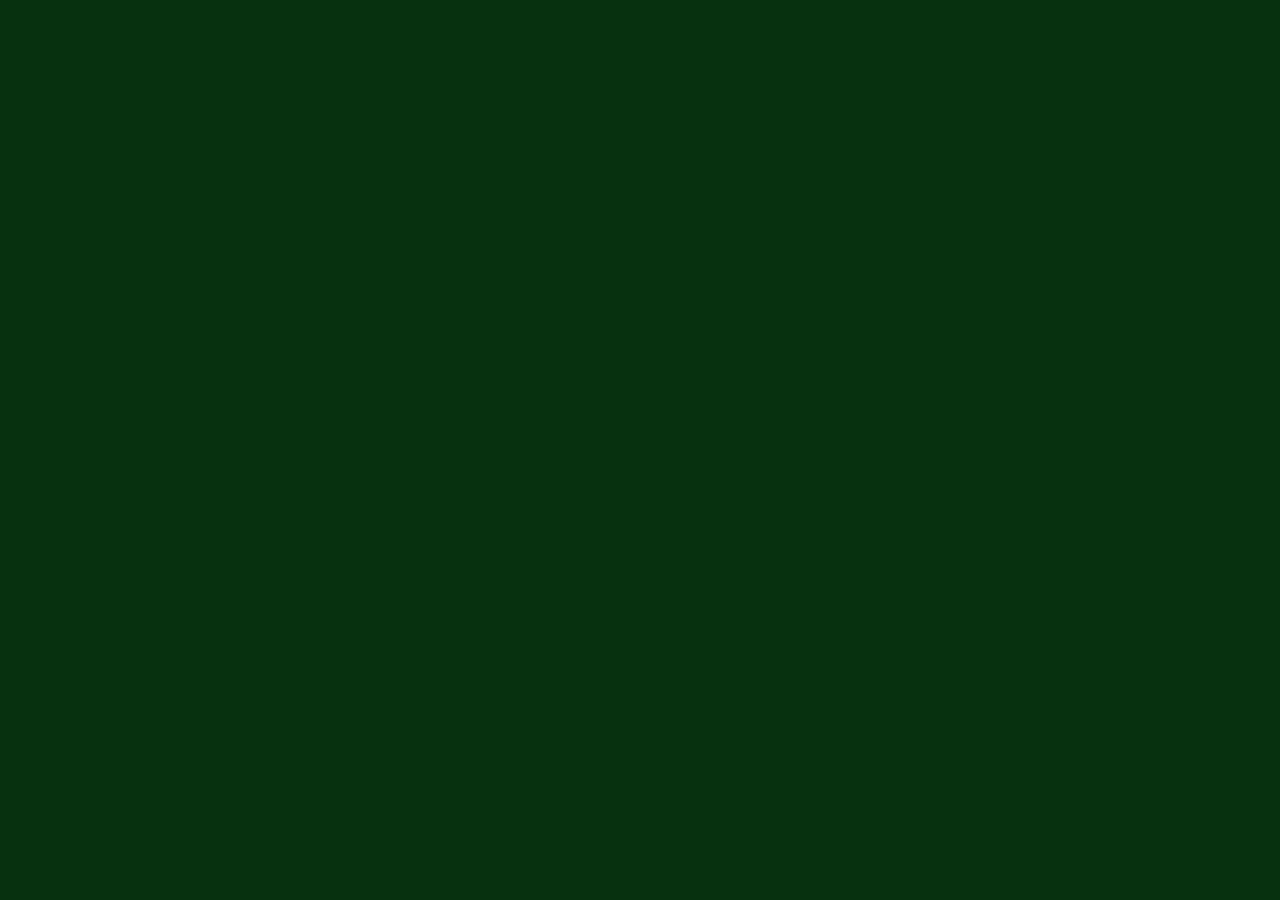
==== about.html @ 5fae5c5b "first commit" ====
<!DOCTYPE html>
<html lang="en">
<head>
    <meta charset="UTF-8">
    <meta name="viewport" content="width=device-width, initial-scale=1.0">
    <link rel="stylesheet" href="style.css">
    <title>Document</title>
</head>
<body>
    
</body>
</html>
---- style.css ----
body {
  background-color:#07310f;
}

.hero-text {
  font-family: "California Paradise";
  color:#7ed942;
  position: absolute;
  margin-left: 40px;
  font-size: 150px;
  text-shadow: 4px 4px 16px #012508;
}

.hero-image{
  background-image: url("images/pexels-alari-tammsalu-10879254.jpg");
  height: 500px;
  background-position: center;
  background-repeat: no-repeat;
background-size: cover;
opacity: 60%;
}

ul {
  list-style-type: none;
  margin: 0;
  padding: 0;
  overflow: hidden;
  background-color: #0c4820;
}

li {
  float: left;
}

li a {
  display: block;
  color: rgb(200, 255, 164);
  text-align: center;
  padding: 14px 16px;
  text-decoration: none;
}

li a:hover {
  background-color: #248f26;
}

.navigation {
  font-family:'Franklin Gothic Medium', 'Arial Narrow', Arial, sans-serif;
  font-weight: 400;
  font-size: large;
}
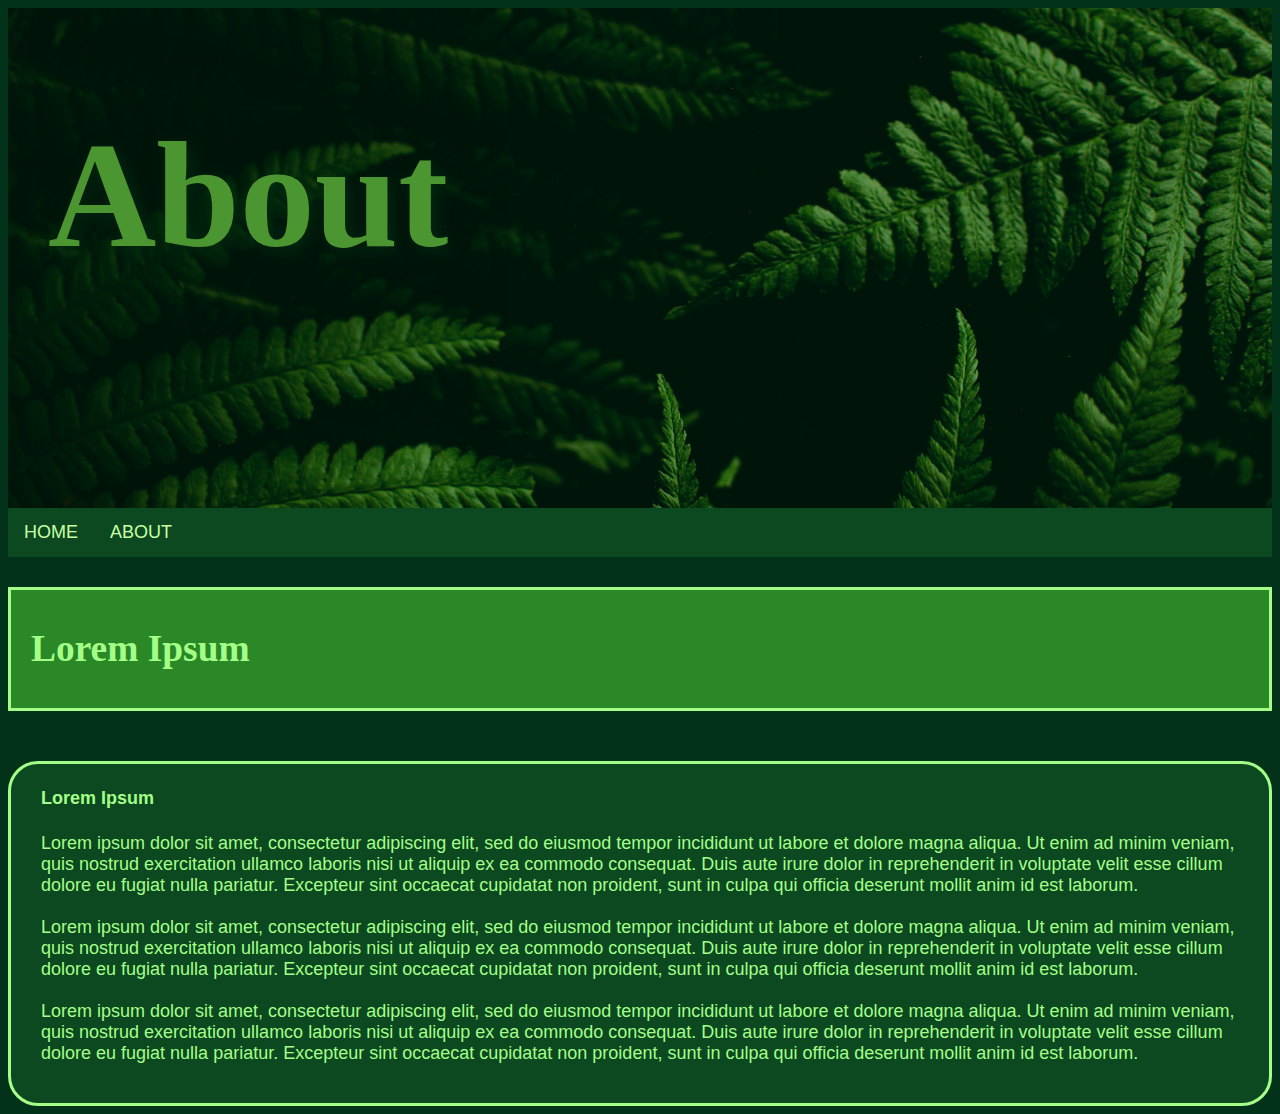
==== commit 869b2f5f: "second commit" ====
--- a/about.html
+++ b/about.html
@@ -4,9 +4,40 @@
     <meta charset="UTF-8">
     <meta name="viewport" content="width=device-width, initial-scale=1.0">
     <link rel="stylesheet" href="style.css">
-    <title>Document</title>
+    <title>About</title>
 </head>
 <body>
+    <section class="hero-image">
+        <h1 class="hero-text">
+             About
+        </h1>
+    </section>
     
+    <section class="navigation">
+        <ul>
+            <li>
+                <a href="index.html">HOME</a>
+            </li>
+            <li>
+                <a href="about.html">ABOUT</a>
+            </li>
+        </ul>
+    </section>
+    <section class="intro">
+        <h3 class="intro-text">Lorem Ipsum</h3>
+    </section>
+    <section class="about">
+        <div class="about-info">
+            <h4>Lorem Ipsum</h4>
+            <p>
+                Lorem ipsum dolor sit amet, consectetur adipiscing elit, sed do eiusmod tempor incididunt ut labore et dolore magna aliqua. Ut enim ad minim veniam, quis nostrud exercitation ullamco laboris nisi ut aliquip ex ea commodo consequat. Duis aute irure dolor in reprehenderit in voluptate velit esse cillum dolore eu fugiat nulla pariatur. Excepteur sint occaecat cupidatat non proident, sunt in culpa qui officia deserunt mollit anim id est laborum. 
+                <br><br>
+                Lorem ipsum dolor sit amet, consectetur adipiscing elit, sed do eiusmod tempor incididunt ut labore et dolore magna aliqua. Ut enim ad minim veniam, quis nostrud exercitation ullamco laboris nisi ut aliquip ex ea commodo consequat. Duis aute irure dolor in reprehenderit in voluptate velit esse cillum dolore eu fugiat nulla pariatur. Excepteur sint occaecat cupidatat non proident, sunt in culpa qui officia deserunt mollit anim id est laborum. 
+                <br><br>
+                Lorem ipsum dolor sit amet, consectetur adipiscing elit, sed do eiusmod tempor incididunt ut labore et dolore magna aliqua. Ut enim ad minim veniam, quis nostrud exercitation ullamco laboris nisi ut aliquip ex ea commodo consequat. Duis aute irure dolor in reprehenderit in voluptate velit esse cillum dolore eu fugiat nulla pariatur. Excepteur sint occaecat cupidatat non proident, sunt in culpa qui officia deserunt mollit anim id est laborum. 
+                <br><br>
+            </p>
+        </div>
+    </section>
 </body>
 </html>--- a/style.css
+++ b/style.css
@@ -1,6 +1,6 @@
 
 body {
-  background-color:#07310f;
+  background-color:#023219;
 }
 
 .hero-text {
@@ -42,11 +42,77 @@
 }
 
 li a:hover {
-  background-color: #248f26;
+  background-color: #286f29;
+  text-decoration: underline;
 }
 
 .navigation {
   font-family:'Franklin Gothic Medium', 'Arial Narrow', Arial, sans-serif;
   font-weight: 400;
   font-size: large;
+}
+
+.intro {
+  font-family:Cambria, Cochin, Georgia, Times, 'Times New Roman', serif;
+  font-size:2em;
+  color:#a3ff87;
+  border-style:solid;
+  background-color:#2a8826;
+  margin-top:30px;
+}
+
+.intro-text {
+justify-content: left;
+display:flex;
+margin-left:20px;
+}
+
+.paragraph {
+  color: #afff96;
+  font-family:'Franklin Gothic Medium', 'Arial Narrow', Arial, sans-serif;
+  font-size:20px;
+  display:grid;
+  grid-template-columns: 1fr 4fr;
+  gap:50px;
+  margin-top: 30px;
+  margin-left:30px;
+  margin-right:30px;
+  margin-bottom: 30px;
+  background-color: #165b24;
+  border-radius: 50px;
+}
+
+.paragraph-image {
+border-radius: 50px;
+border-style:double;
+background-color:#7ed942;
+opacity:70%;
+}
+
+footer {
+  border-style: solid;
+  border-color:#7ed942;
+  background-color: #2a8826;
+  font-family:'Franklin Gothic Medium', 'Arial Narrow', Arial, sans-serif;
+  color:#a3ff87;
+}
+
+.footer-text {
+  margin-left: 30px;
+  margin-right:30px;
+}
+
+.about {
+background-color:#0c4820;
+border-style: solid;
+border-radius: 30px;
+color:#a3ff87;
+margin-top:50px;
+font-family:'Franklin Gothic Medium', 'Arial Narrow', Arial, sans-serif;
+}
+
+.about-info {
+  margin-left:30px;
+  margin-right:30px;
+  font-size:18px;
 }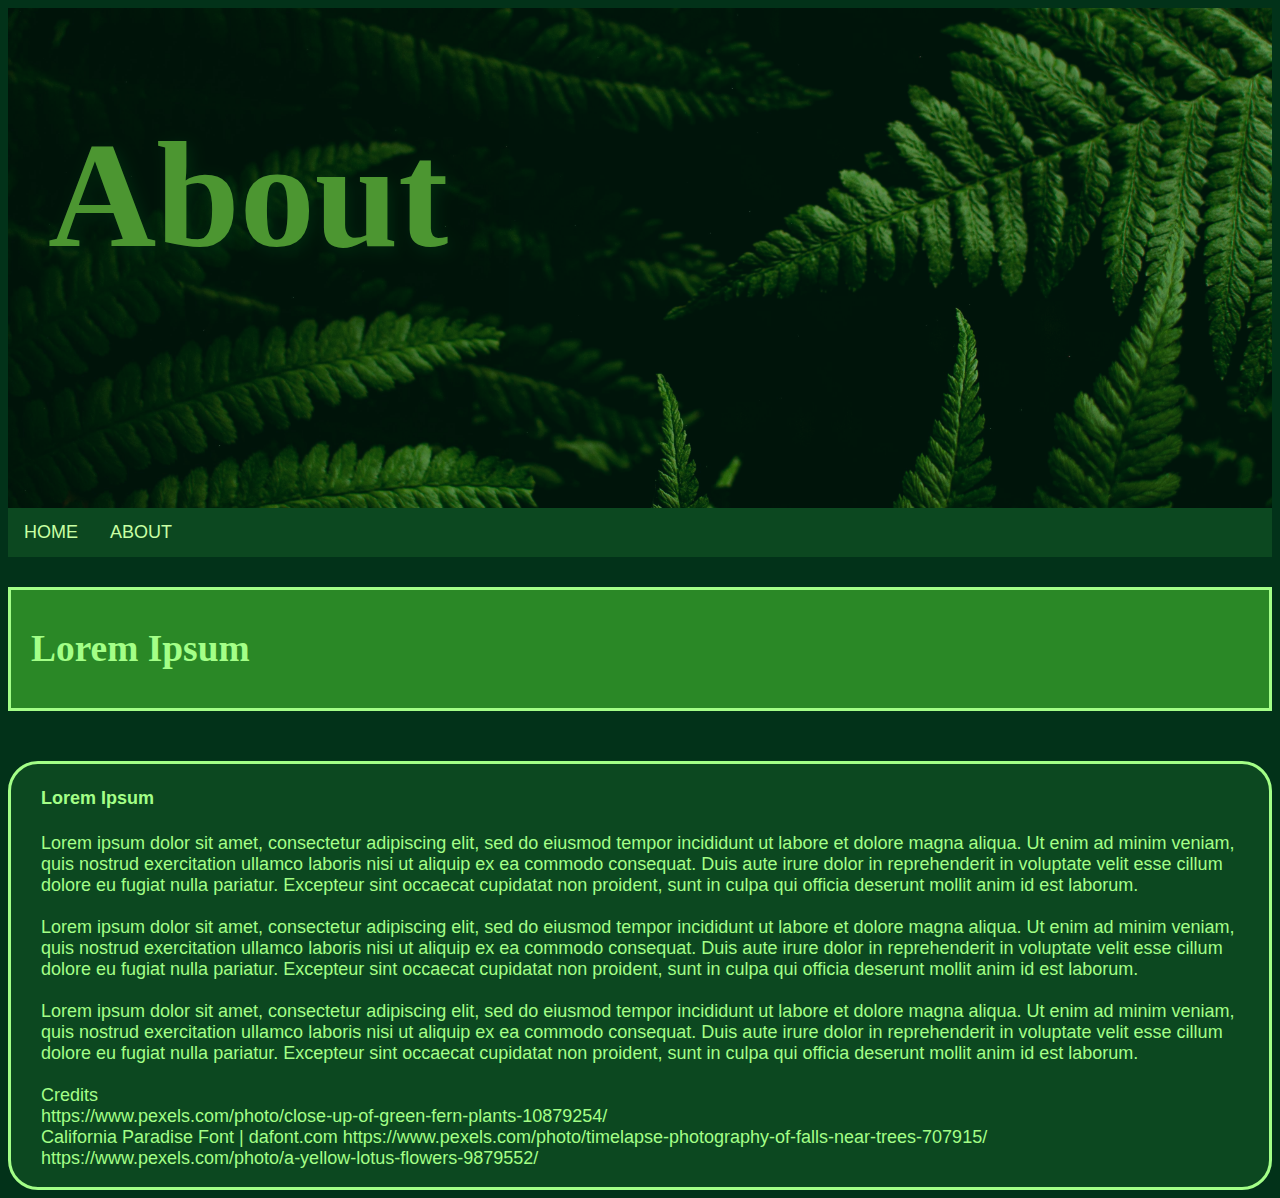
==== commit 13f16cbc: "commit 2.1" ====
--- a/about.html
+++ b/about.html
@@ -36,6 +36,11 @@
                 <br><br>
                 Lorem ipsum dolor sit amet, consectetur adipiscing elit, sed do eiusmod tempor incididunt ut labore et dolore magna aliqua. Ut enim ad minim veniam, quis nostrud exercitation ullamco laboris nisi ut aliquip ex ea commodo consequat. Duis aute irure dolor in reprehenderit in voluptate velit esse cillum dolore eu fugiat nulla pariatur. Excepteur sint occaecat cupidatat non proident, sunt in culpa qui officia deserunt mollit anim id est laborum. 
                 <br><br>
+                Credits <br>
+                https://www.pexels.com/photo/close-up-of-green-fern-plants-10879254/ <br>
+California Paradise Font | dafont.com 
+https://www.pexels.com/photo/timelapse-photography-of-falls-near-trees-707915/ <br>
+https://www.pexels.com/photo/a-yellow-lotus-flowers-9879552/  <br>
             </p>
         </div>
     </section>
